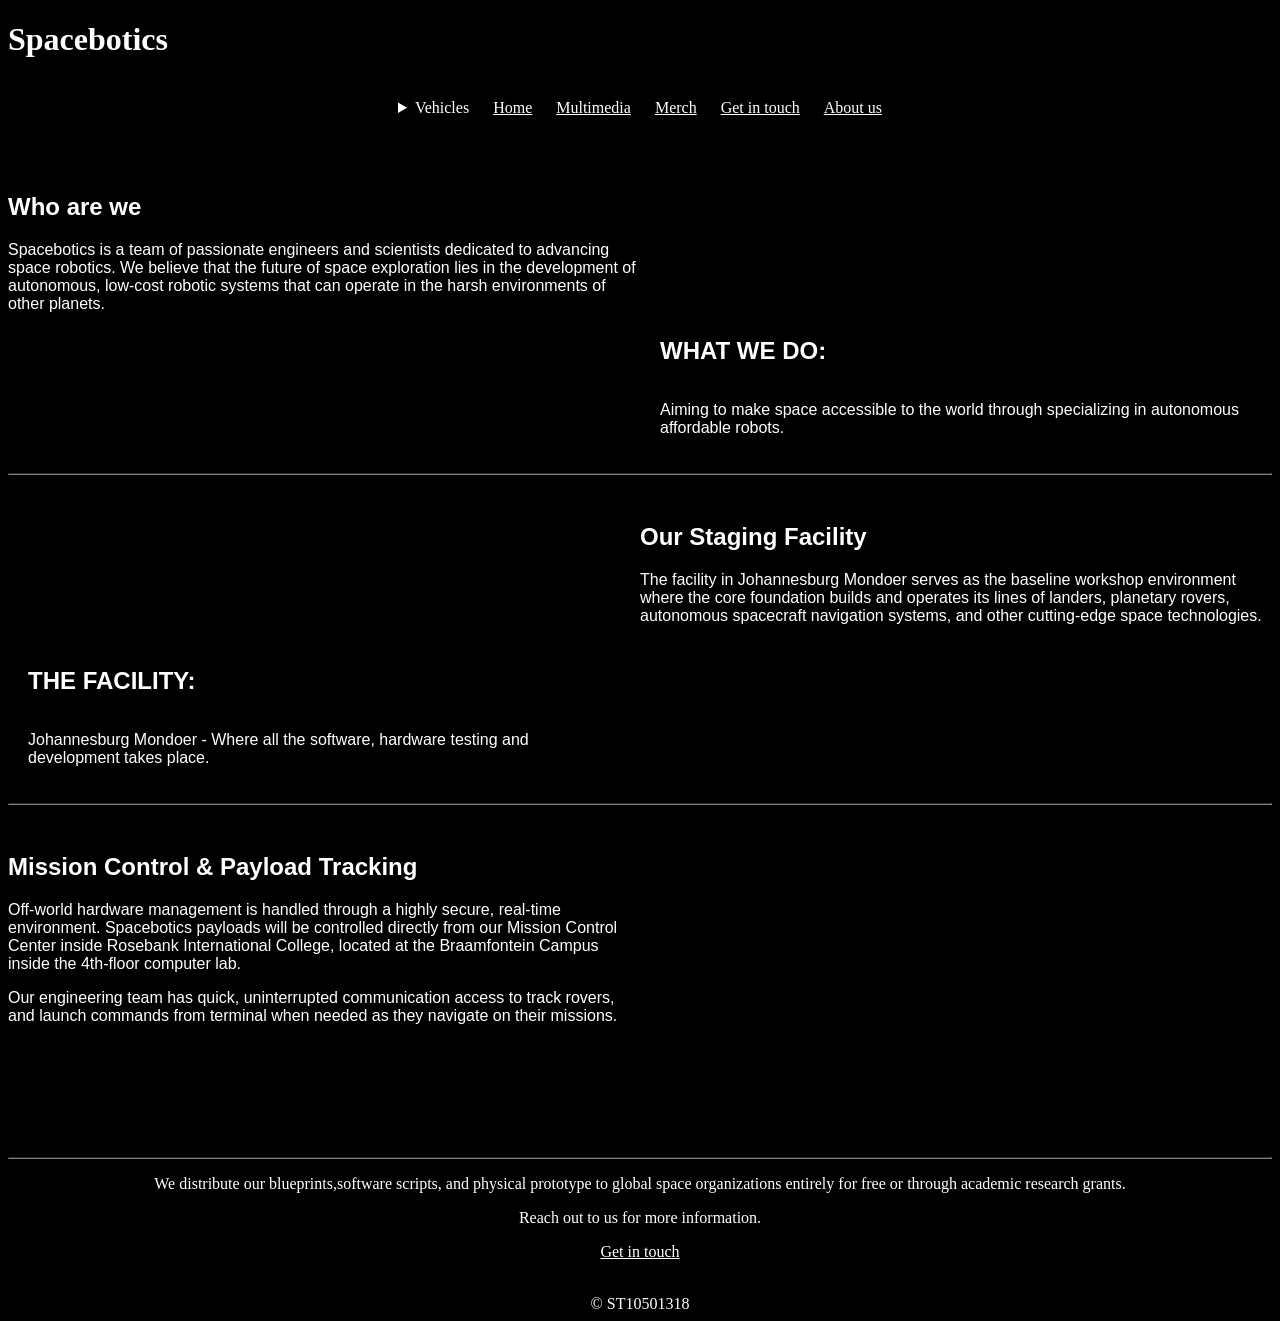
==== about us.html @ 0ca1ab87 "Wrote CSS code" ====
<!doctype html> 
<html> 
<head> 
    <title>About Us</title> 
    <link rel="stylesheet" href="css/style.css"> 
</head> 

<body> 
    <header>
        <h1>Spacebotics</h1>
        <br>

        <nav>
            <details>
                <summary>Vehicles</summary>
                <a href="r1.html">r1</a>
                <a href="r2.html">r2</a>
                <a href="r3.html">r3</a>
            </details>
         
            <a href="index.html">Home</a>
            <a href="images.html">Multimedia</a>
            <a href="merch.html">Merch</a>
            <a href="contact us.html">Get in touch</a>
            <a href="about us.html">About us</a>
        </nav>
    </header> 
    <main> 

        <br><br>

         <div id="who-we-are" class="content-row">
         <div class="box-left">
            <h2>Who are we</h2>
            <p>Spacebotics is a team of passionate engineers and scientists dedicated to advancing space robotics. We believe that the future of space exploration lies in the development of autonomous, low-cost robotic systems that can operate in the harsh environments of other planets.</p>
         </div>

        <div class="box-right bg-image-box" style="background-image: url('images/r1.jpg');">
                <h2>WHAT WE DO:</h2>
                <p>Aiming to make space accessible to the world through specializing in autonomous affordable robots.</p>
            </div>
        </div>

        <hr>

        <!-- Our Staging Facility Section -->
        <div id="facility" class="content-row">
            <!-- Box with background image overlay -->
            <div class="box-left bg-image-box" style="background-image: url('images/office.webp');">
                <h2>THE FACILITY:</h2>
                <p>Johannesburg Mondoer - Where all the software, hardware testing and development takes place.</p>
            </div>
            <div class="box-right">
                <h2>Our Staging Facility</h2>
                <p>The facility in Johannesburg Mondoer serves as the baseline workshop environment where the core foundation builds and operates its lines of landers, planetary rovers, autonomous spacecraft navigation systems, and other cutting-edge space technologies.</p>
            </div>
        </div>

        <hr>

        <!-- Mission Control Section with Map -->
        <div id="mission-control" class="content-row">
            <div class="box-left">
                <h2>Mission Control & Payload Tracking</h2>
                <p>Off-world hardware management is handled through a highly secure, real-time environment. Spacebotics payloads will be controlled directly from our Mission Control Center inside Rosebank International College, located at the Braamfontein Campus inside the 4th-floor computer lab.</p>
                <p>Our engineering team has quick, uninterrupted communication access to track rovers, and launch commands from terminal when needed as they navigate on their missions.</p>
            </div>
            <div class="box-right">
                <!-- Clean Map Embed -->
                <iframe src="https://www.google.com/maps/embed?pb=!1m18!1m12!1m3!1d3402.98457742735!2d28.031313575198467!3d-26.192571377083826!2m3!1f0!2f0!3f0!3m2!1i1024!2i768!4f13.1!3m3!1m2!1s0x1e950b9300000001%3A0x335d35f228da3ccd!2sRosebank%20International%20%7C%20Braamfontein%20Campus!5e1!3m2!1sen!2sza!4v1786433586917!5m2!1sen!2sza" width="100%" height="320" style="border:0;" allowfullscreen="" loading="lazy" referrerpolicy="strict-origin-when-cross-origin"></iframe>
            </div>
        </div>

        <hr>
    </main>
    <!-- Contact Box Section -->
            <div id="contact-box">
                <p>We distribute our blueprints,software scripts, and physical prototype to global space organizations entirely for free or through academic research grants.</p>
                <p>Reach out to us for more information.</p>
                <p><a href="contact us.html">Get in touch</a></p>
            </div>
        </main>

        <br>
        <footer>&copy; ST10501318</footer>
    </body>
</html>
---- css/style.css ----
h1{
    color: white;
}
body {
    background-color: black;
}

main {
    color: white;
    font-family: Arial, sans-serif;
}

nav {
    text-align: center;
}

nav a, nav details {
    color: white;
    display: inline-block;
    vertical-align: middle;
    margin: 0 10px;
}

.intro {
    position: relative;
    text-align: center;
    width: 100%;
}

.introImg {
    width: 100%;
    max-width: 1500px;
    height: auto;
}

.banner-text-box {
    position: absolute;
    bottom: 10%;
    left: 5%;
    text-align: left;
    background-color: black; /* Simplified background */
    padding: 20px;
    border-left: 4px solid white;
}

.content-row {
    width: 100%;
    clear: both; /* Prevents rows from overlapping each other */
    padding: 20px 0;
}

.box-left {
    width: 50%;
    float: left;
}

.box-right {
    width: 50%;
    float: right;
}

/****** Image adjustments inside boxes ******/
.content-row img {
    display: block;
    margin: 0 auto;
    max-width: 100%;
    height: auto;
}

hr {
    border-color: grey;
    clear: both;
}

#contact-box, footer {
    text-align: center;
    color: white;
    clear: both;
}

#contact-box a {
    color: white;
}

/****** ABOUT US PAGE STYLES ******/
.bg-image-box {
    background-size: cover;
    background-position: center;
    height: 300px;
    padding: 20px;
    box-sizing: border-box;
    display: flex;
    flex-direction: column;
    justify-content: flex-end; /* Pushes text to the bottom */
}

#footer-about {
    text-align: center;
    clear: both;
    padding-top: 20px;
}

#footer-about a {
    color: white;
}

/****** FORM STYLES ******/
form {
    text-align: center;
    padding: 20px 0;
}

form p {
    margin: 15px 0;
}

form label {
    display: inline-block;
    width: 120px;
    text-align: right;
    vertical-align: top;
    margin-right: 10px;
}

form input[type="text"], 
form input[type="email"], 
form textarea {
    width: 250px;
    padding: 5px;
    font-family: Arial, sans-serif;
}

form textarea {
    height: 100px;
}

/****** Submit Button Style ******/
form input[type="submit"] {
    background-color: white;
    color: black;
    font-weight: bold;
    padding: 10px 20px;
    border: none;
    cursor: pointer;
}

#supplier-box {
    text-align: center;
    margin-top: 40px;
}

#supplier-box a {
    color: white;
}

/* MULTI MEDIA PAGE STYPES */
.gallery-section {
    padding: 10px 20px;
}

.gallery-section img {
    margin: 10px;
    vertical-align: top;
    max-width: 100%;
}

.gallery-heading {
    text-align: left;
    margin-left: 20px;
    border-bottom: 1px solid grey;
    padding-bottom: 10px;
}
/***** Merch Page Styles *****/
.product-column {
    width: 31%;
    float: left;
    margin: 1%;
    box-sizing: border-box;
    padding: 10px;
}

/* Clear products row to prevent overlapping */
.products-container {
    width: 100%;
    clear: both;
}

.product-column details {
    display: block;
    margin: 10px 0;
}

.product-column input[type="text"] {
    padding: 3px;
    margin: 3px 0;
}

/****** Buttons and submits ******/
.product-column button, 
.product-column input[type="submit"] {
    font-weight: bold;
    padding: 10px 20px;
    border: none;
    cursor: pointer;
    background-color: white;
    color: black;
}
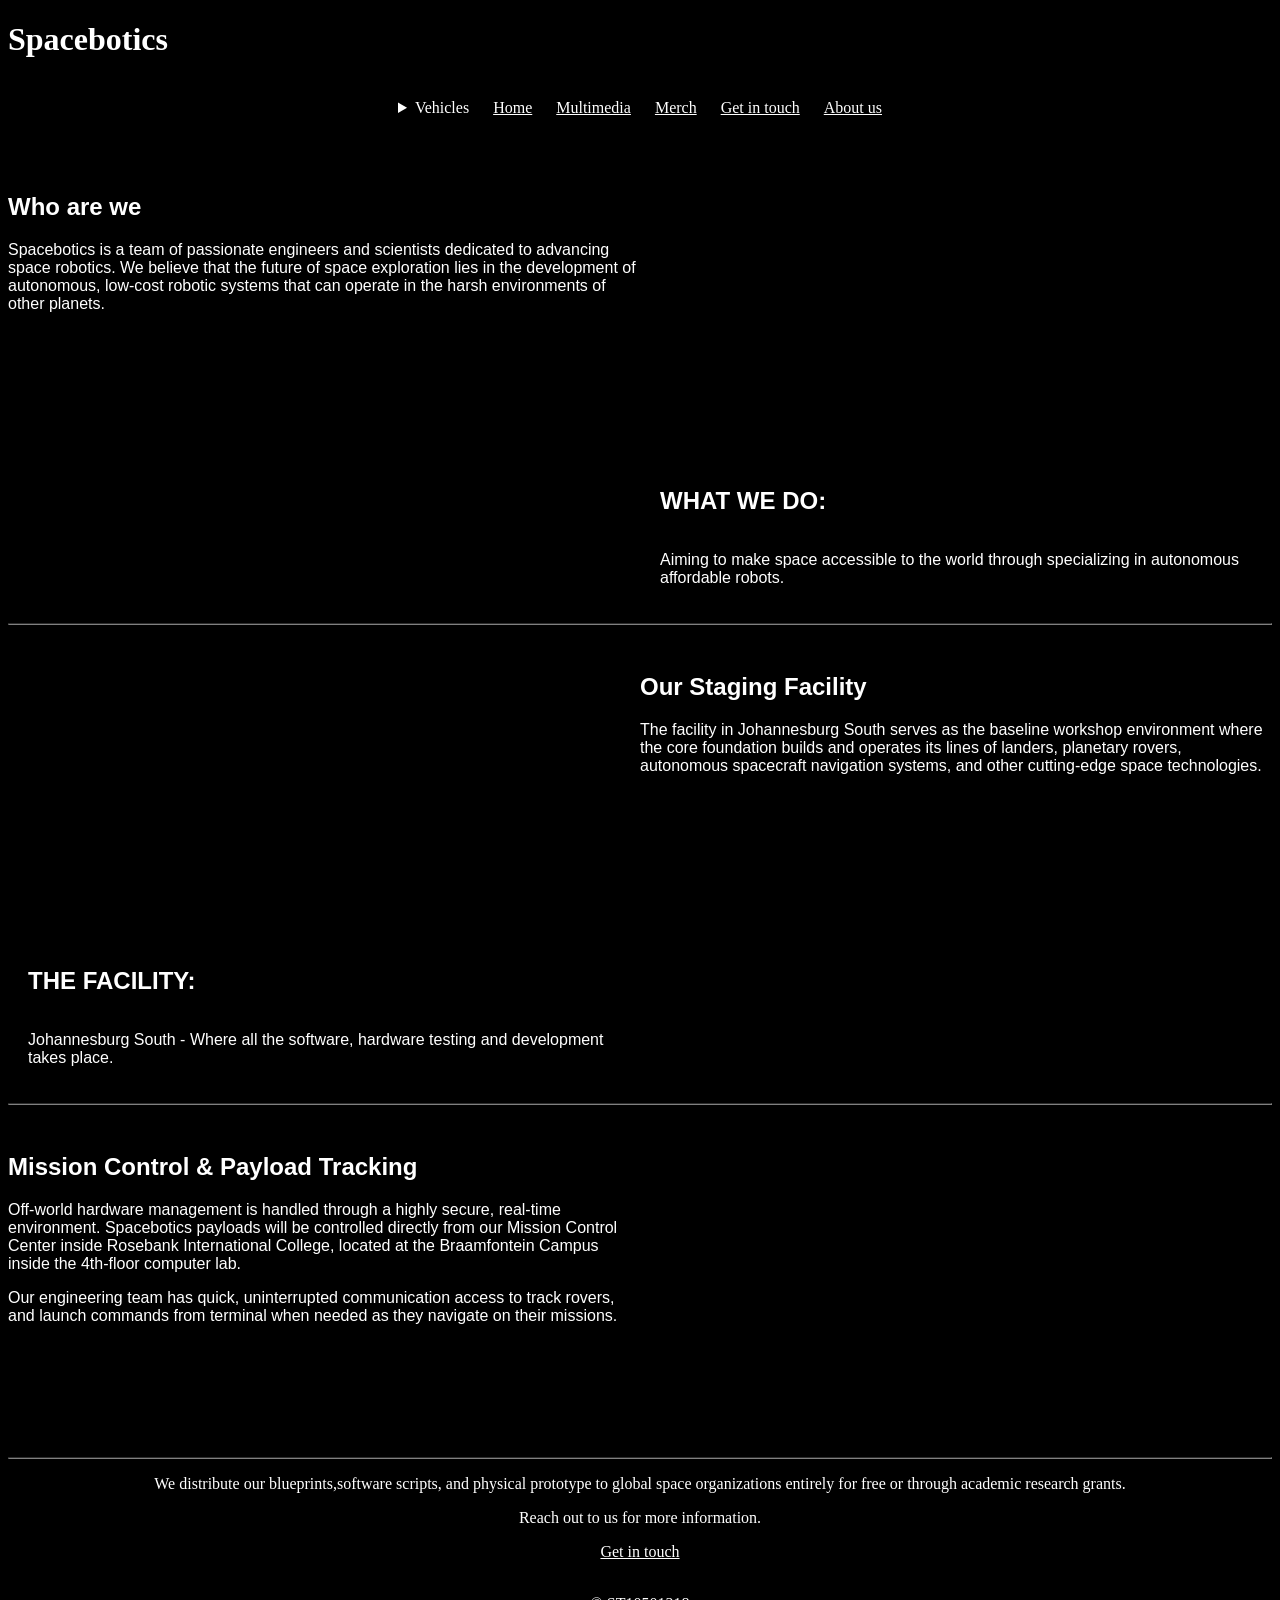
==== commit 4535fc6f: "#Changed the image in the about us page and added a new image to the images folder. Also added a new" ====
--- a/about us.html
+++ b/about us.html
@@ -46,13 +46,13 @@
         <!-- Our Staging Facility Section -->
         <div id="facility" class="content-row">
             <!-- Box with background image overlay -->
-            <div class="box-left bg-image-box" style="background-image: url('images/office.webp');">
+            <div class="box-left bg-image-box" style="background-image: url('images/office.jpg');">
                 <h2>THE FACILITY:</h2>
-                <p>Johannesburg Mondoer - Where all the software, hardware testing and development takes place.</p>
+                <p>Johannesburg South - Where all the software, hardware testing and development takes place.</p>
             </div>
             <div class="box-right">
                 <h2>Our Staging Facility</h2>
-                <p>The facility in Johannesburg Mondoer serves as the baseline workshop environment where the core foundation builds and operates its lines of landers, planetary rovers, autonomous spacecraft navigation systems, and other cutting-edge space technologies.</p>
+                <p>The facility in Johannesburg South serves as the baseline workshop environment where the core foundation builds and operates its lines of landers, planetary rovers, autonomous spacecraft navigation systems, and other cutting-edge space technologies.</p>
             </div>
         </div>
 
@@ -66,13 +66,13 @@
                 <p>Our engineering team has quick, uninterrupted communication access to track rovers, and launch commands from terminal when needed as they navigate on their missions.</p>
             </div>
             <div class="box-right">
-                <!-- Clean Map Embed -->
                 <iframe src="https://www.google.com/maps/embed?pb=!1m18!1m12!1m3!1d3402.98457742735!2d28.031313575198467!3d-26.192571377083826!2m3!1f0!2f0!3f0!3m2!1i1024!2i768!4f13.1!3m3!1m2!1s0x1e950b9300000001%3A0x335d35f228da3ccd!2sRosebank%20International%20%7C%20Braamfontein%20Campus!5e1!3m2!1sen!2sza!4v1786433586917!5m2!1sen!2sza" width="100%" height="320" style="border:0;" allowfullscreen="" loading="lazy" referrerpolicy="strict-origin-when-cross-origin"></iframe>
             </div>
         </div>
 
         <hr>
     </main>
+    
     <!-- Contact Box Section -->
             <div id="contact-box">
                 <p>We distribute our blueprints,software scripts, and physical prototype to global space organizations entirely for free or through academic research grants.</p>
--- a/css/style.css
+++ b/css/style.css
@@ -86,7 +86,7 @@
 .bg-image-box {
     background-size: cover;
     background-position: center;
-    height: 300px;
+    height: 450px;
     padding: 20px;
     box-sizing: border-box;
     display: flex;
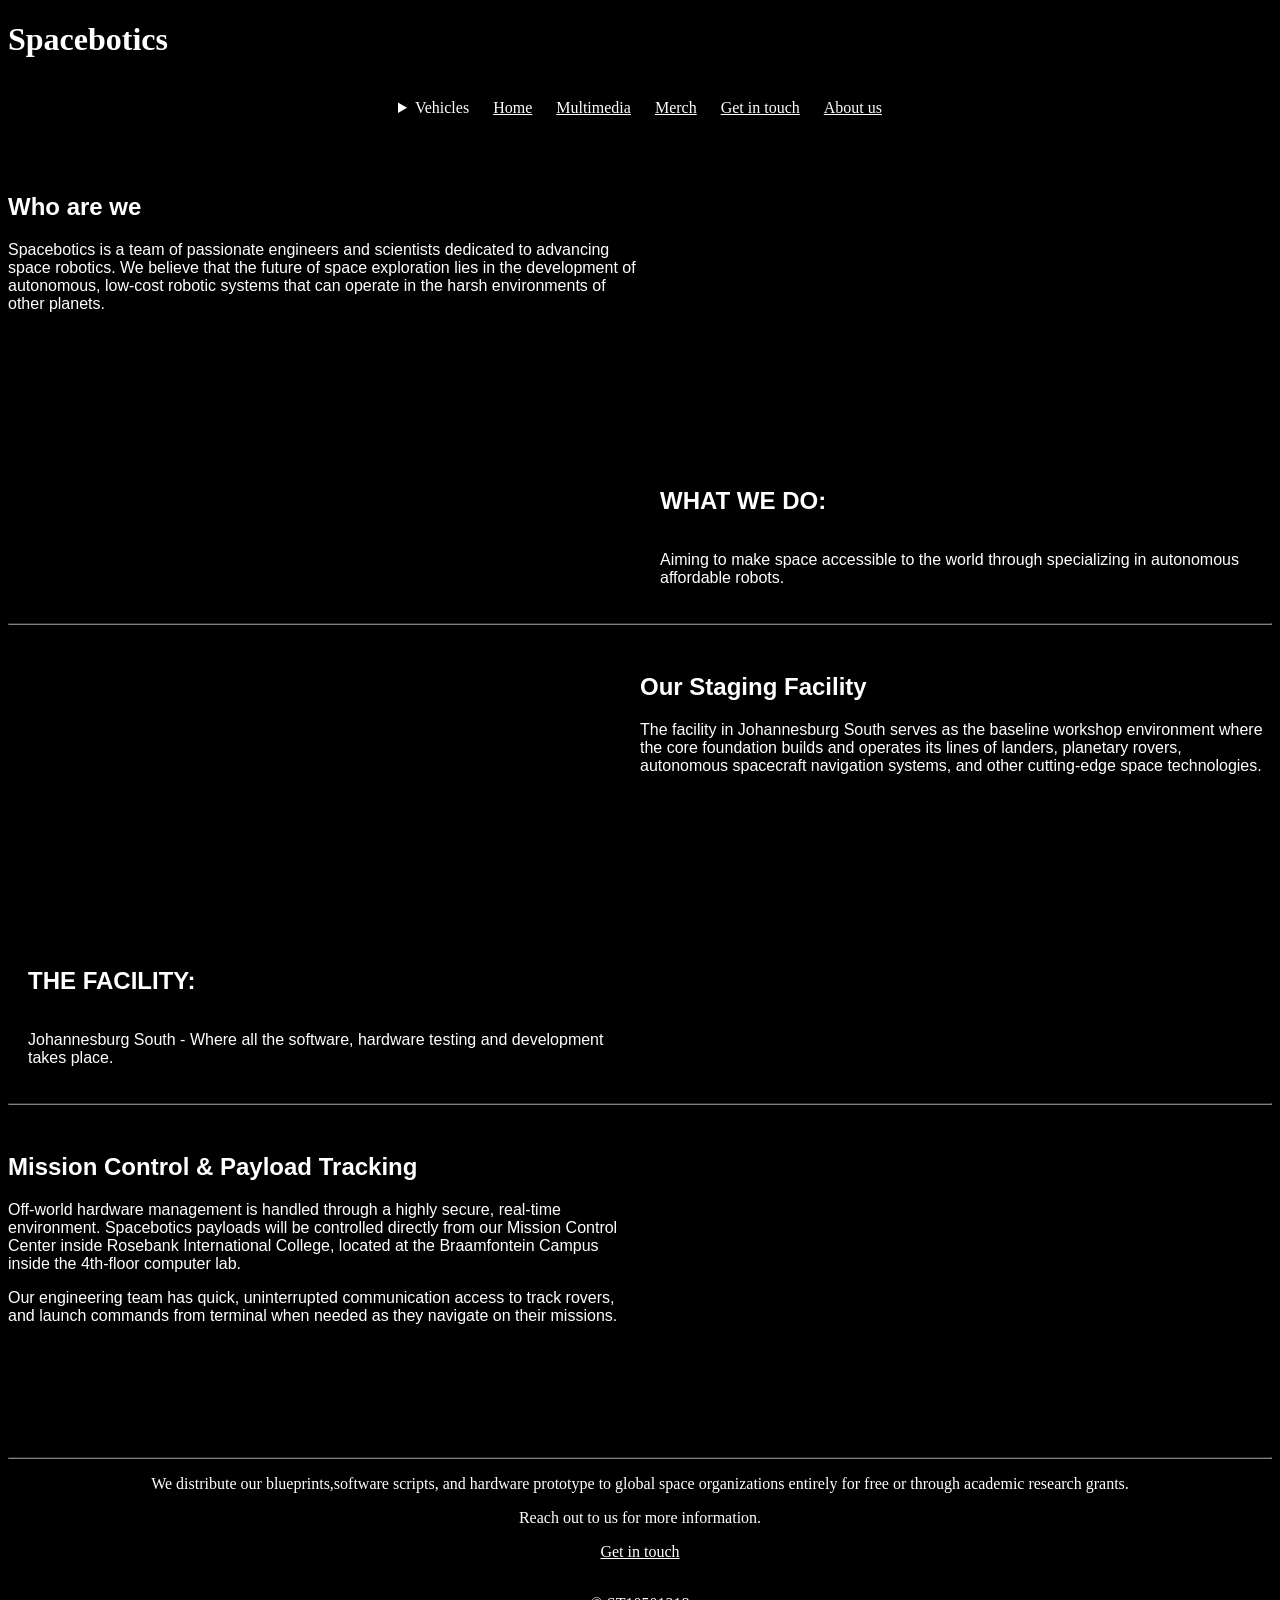
==== commit fbd4d9eb: "changed protoptye to hardware" ====
--- a/about us.html
+++ b/about us.html
@@ -75,7 +75,7 @@
     
     <!-- Contact Box Section -->
             <div id="contact-box">
-                <p>We distribute our blueprints,software scripts, and physical prototype to global space organizations entirely for free or through academic research grants.</p>
+                <p>We distribute our blueprints,software scripts, and hardware prototype to global space organizations entirely for free or through academic research grants.</p>
                 <p>Reach out to us for more information.</p>
                 <p><a href="contact us.html">Get in touch</a></p>
             </div>
